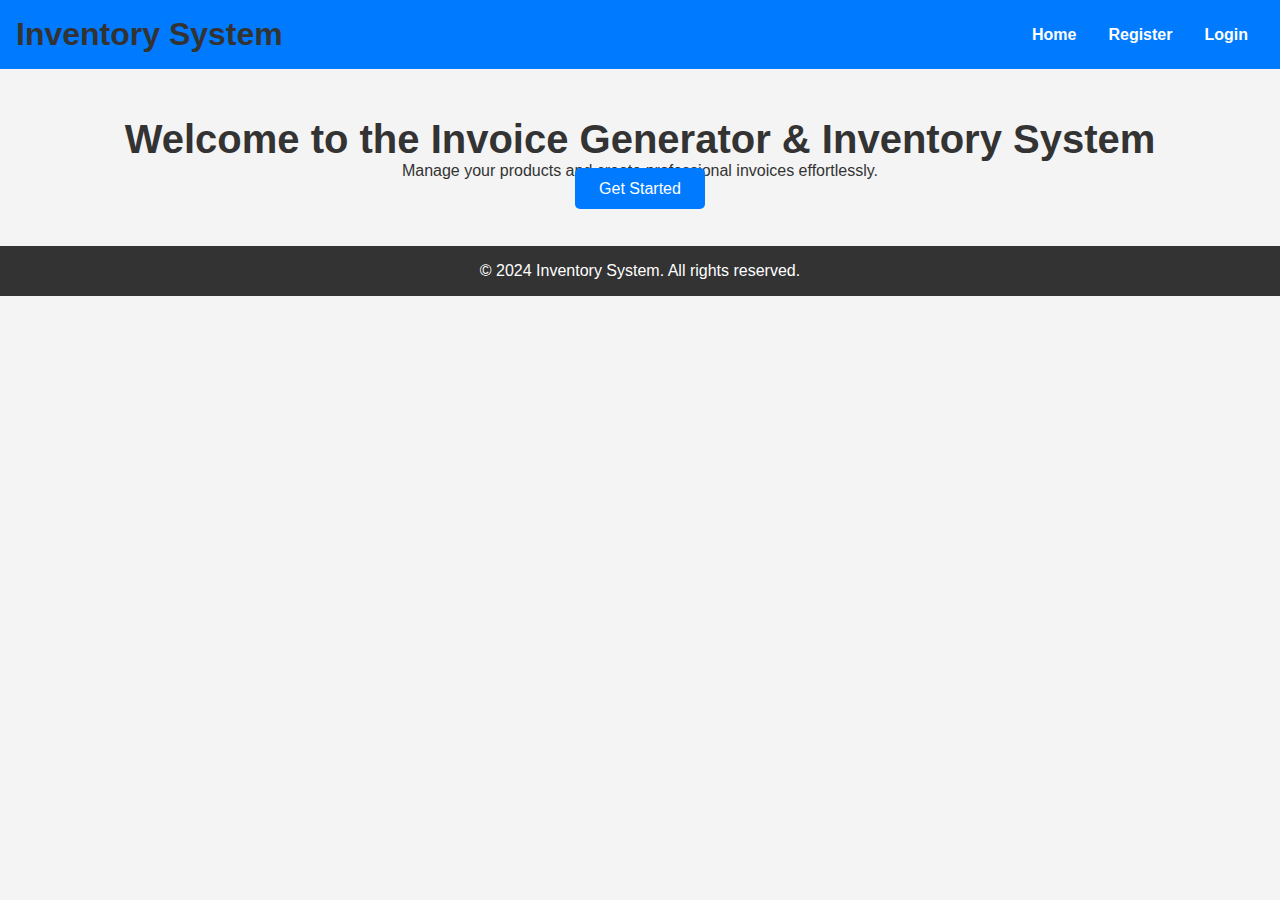
==== frontend/index.html @ 21fe4089 "init-commit" ====
<!DOCTYPE html>
<html lang="en">
<head>
    <meta charset="UTF-8">
    <meta name="viewport" content="width=device-width, initial-scale=1.0">
    <title>Invoice Generator & Inventory System</title>
    <link rel="stylesheet" href="assets/css/styles.css">
</head>
<body>
    <header>
        <nav class="navbar">
            <div class="logo">
                <h1>Inventory System</h1>
            </div>
            <ul class="menu">
                <li><a href="index.html">Home</a></li>
                <li><a href="register.html">Register</a></li>
                <li><a href="login.html">Login</a></li>
            </ul>
        </nav>
    </header>
    
    <main>
        <section class="hero">
            <h1>Welcome to the Invoice Generator & Inventory System</h1>
            <p>Manage your products and create professional invoices effortlessly.</p>
            <a href="register.html" class="cta-btn">Get Started</a>
        </section>
    </main>
    
    <footer>
        <p>&copy; 2024 Inventory System. All rights reserved.</p>
    </footer>
</body>
</html>
---- frontend/assets/css/styles.css ----
/* General Styling */
* {
    margin: 0;
    padding: 0;
    box-sizing: border-box;
    font-family: 'Poppins', sans-serif;
}

body {
    background-color: #f4f4f4;
    color: #333;
}

header {
    background-color: #007BFF;
    padding: 1rem;
}

.navbar {
    display: flex;
    justify-content: space-between;
    align-items: center;
}

.navbar .menu {
    list-style: none;
    display: flex;
}

.navbar .menu li {
    margin: 0 1rem;
}

.navbar .menu li a {
    color: white;
    text-decoration: none;
    font-weight: bold;
}

.hero {
    text-align: center;
    margin: 3rem 0;
}

.hero h1 {
    font-size: 2.5rem;
}

.cta-btn {
    background-color: #007BFF;
    color: white;
    padding: 0.75rem 1.5rem;
    border: none;
    border-radius: 5px;
    text-decoration: none;
    font-size: 1rem;
}

.register-form, .login-form {
    max-width: 400px;
    margin: 2rem auto;
    background: white;
    padding: 2rem;
    border-radius: 10px;
    box-shadow: 0px 4px 6px rgba(0, 0, 0, 0.1);
}

.register-form h2, .login-form h2 {
    margin-bottom: 1rem;
    text-align: center;
}

form label {
    display: block;
    margin: 0.5rem 0;
}

form input {
    width: 100%;
    padding: 0.75rem;
    margin-bottom: 1rem;
    border: 1px solid #ddd;
    border-radius: 5px;
}

footer {
    text-align: center;
    padding: 1rem;
    background-color: #333;
    color: white;
}
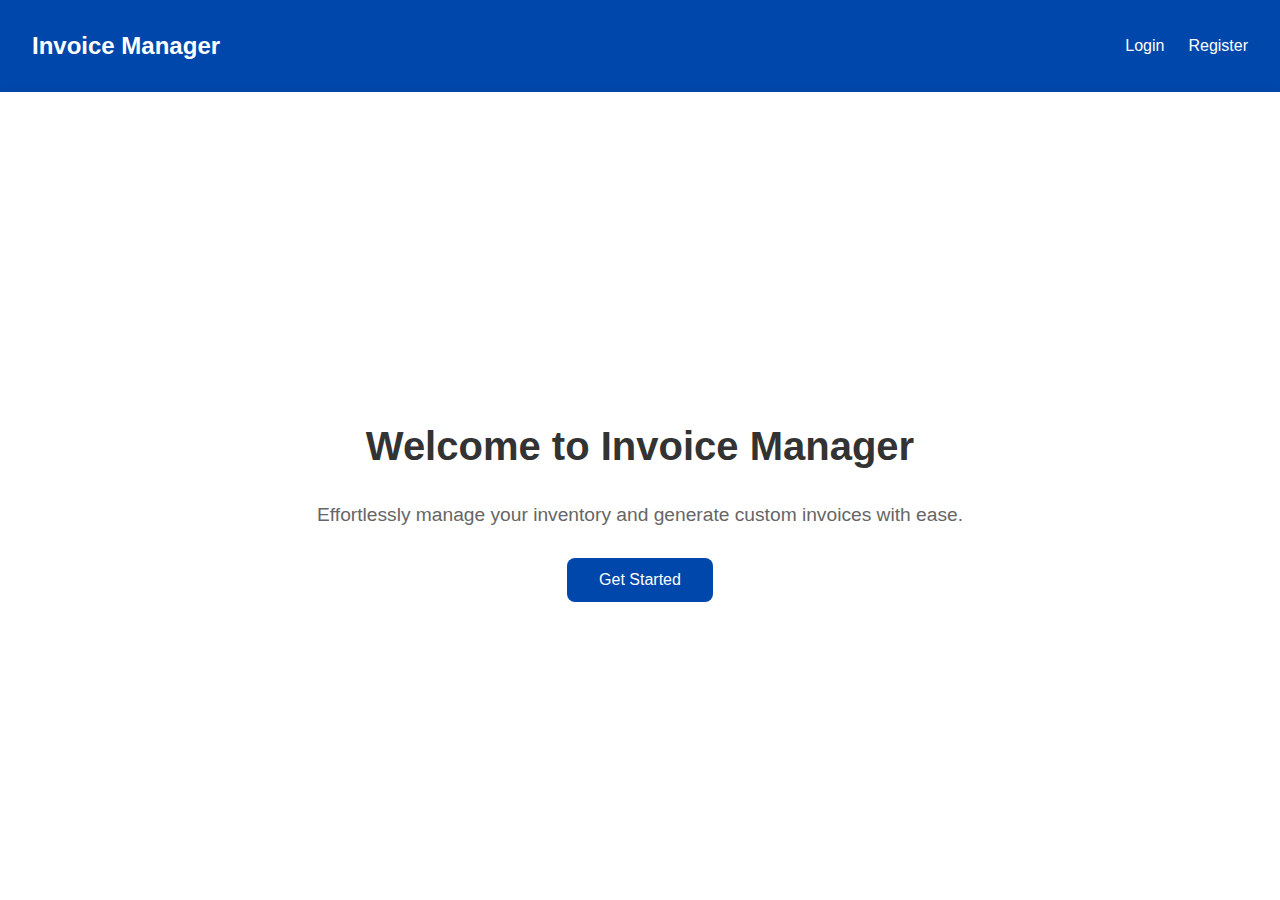
==== commit 15b8f8d4: "login&reg-ui" ====
--- a/frontend/index.html
+++ b/frontend/index.html
@@ -1,35 +1,26 @@
 <!DOCTYPE html>
 <html lang="en">
 <head>
-    <meta charset="UTF-8">
-    <meta name="viewport" content="width=device-width, initial-scale=1.0">
-    <title>Invoice Generator & Inventory System</title>
-    <link rel="stylesheet" href="assets/css/styles.css">
+  <meta charset="UTF-8">
+  <meta name="viewport" content="width=device-width, initial-scale=1.0">
+  <title>Home</title>
+  <link rel="stylesheet" href="assets/css/styles.css">
 </head>
 <body>
-    <header>
-        <nav class="navbar">
-            <div class="logo">
-                <h1>Inventory System</h1>
-            </div>
-            <ul class="menu">
-                <li><a href="index.html">Home</a></li>
-                <li><a href="register.html">Register</a></li>
-                <li><a href="login.html">Login</a></li>
-            </ul>
-        </nav>
-    </header>
-    
-    <main>
-        <section class="hero">
-            <h1>Welcome to the Invoice Generator & Inventory System</h1>
-            <p>Manage your products and create professional invoices effortlessly.</p>
-            <a href="register.html" class="cta-btn">Get Started</a>
-        </section>
-    </main>
-    
-    <footer>
-        <p>&copy; 2024 Inventory System. All rights reserved.</p>
-    </footer>
+  <div class="nav-container">
+    <h1 class="logo"">Invoice Manager</h1>
+    <nav>
+      <ul>
+        <li><a href="login.html">Login</a></li>
+        <li><a href="register.html">Register</a></li>
+      </ul>
+    </nav>
+  </div>
+
+  <div class="hero">
+    <h2>Welcome to Invoice Manager</h2>
+    <p>Effortlessly manage your inventory and generate custom invoices with ease.</p>
+    <a href="login.html" class="btn btn-primary">Get Started</a>
+  </div>
 </body>
 </html>
--- a/frontend/assets/css/styles.css
+++ b/frontend/assets/css/styles.css
@@ -1,91 +1,172 @@
-/* General Styling */
-* {
+/* General Body Styling */
+body {
+    font-family: 'Poppins', sans-serif;
     margin: 0;
-    padding: 0;
-    box-sizing: border-box;
-    font-family: 'Poppins', sans-serif;
-}
-
-body {
-    background-color: #f4f4f4;
-    color: #333;
-}
-
-header {
-    background-color: #007BFF;
-    padding: 1rem;
-}
-
-.navbar {
+    background-color: #f3f6f9;
+    height: 100vh; /* Full height of the viewport */
+    display: flex;
+    flex-direction: column;
+  }
+  
+  /* Navigation Bar */
+  .nav-container {
     display: flex;
     justify-content: space-between;
     align-items: center;
-}
-
-.navbar .menu {
+    padding: 1rem 2rem;
+    background-color: #0047AB;
+    color: white;
+  }
+  
+  .logo {
+    font-size: 1.5rem;
+    font-weight: bold;
+  }
+  
+  nav ul {
     list-style: none;
     display: flex;
-}
-
-.navbar .menu li {
-    margin: 0 1rem;
-}
-
-.navbar .menu li a {
+    gap: 1.5rem;
+  }
+  
+  nav ul li {
+    display: inline;
+  }
+  
+  nav ul li a {
     color: white;
     text-decoration: none;
-    font-weight: bold;
-}
-
-.hero {
+    font-size: 1rem;
+    transition: color 0.3s;
+  }
+  
+  nav ul li a:hover {
+    color: #f9c000;
+  }
+  
+  /* Hero Section Styling */
+  .hero {
+    display: flex; /* Use flexbox for centering */
+    flex-direction: column; /* Align items vertically */
+    justify-content: center; /* Center vertically */
+    align-items: center; /* Center horizontally */
+    height: calc(100vh - 60px); /* Adjust for nav height */
     text-align: center;
-    margin: 3rem 0;
-}
-
-.hero h1 {
+    padding: 2rem; /* Add some padding */
+    background-color: #fff;
+    box-shadow: 0 8px 16px rgba(0, 0, 0, 0.1);
+  }
+  
+  .hero h2 {
     font-size: 2.5rem;
-}
-
-.cta-btn {
-    background-color: #007BFF;
+    color: #333;
+    margin-bottom: 1rem;
+  }
+  
+  .hero p {
+    color: #666;
+    font-size: 1.2rem;
+    margin-bottom: 2rem;
+  }
+  
+  .hero .btn-primary {
+    padding: 0.8rem 2rem;
+    background-color: #0047AB;
     color: white;
-    padding: 0.75rem 1.5rem;
-    border: none;
-    border-radius: 5px;
+    border-radius: 8px;
     text-decoration: none;
     font-size: 1rem;
-}
-
-.register-form, .login-form {
+    transition: background-color 0.3s ease;
+  }
+  
+  .hero .btn-primary:hover {
+    background-color: #003185;
+  }
+  
+  /* Form Container Styling (Login/Register) */
+  .form-container {
+    width: 100%;
     max-width: 400px;
-    margin: 2rem auto;
-    background: white;
+    margin: 5rem auto;
     padding: 2rem;
+    background-color: white;
     border-radius: 10px;
-    box-shadow: 0px 4px 6px rgba(0, 0, 0, 0.1);
-}
-
-.register-form h2, .login-form h2 {
-    margin-bottom: 1rem;
+    box-shadow: 0 8px 16px rgba(0, 0, 0, 0.1);
+  }
+  
+  .form-container h2 {
+    font-size: 2rem;
+    color: #333;
     text-align: center;
-}
-
-form label {
-    display: block;
-    margin: 0.5rem 0;
-}
-
-form input {
-    width: 100%;
-    padding: 0.75rem;
-    margin-bottom: 1rem;
+    margin-bottom: 1.5rem;
+  }
+  
+  .form-container form {
+    display: flex;
+    flex-direction: column;
+  }
+  
+  .form-container form input {
+    padding: 0.8rem;
+    font-size: 1rem;
+    margin-bottom: 1.2rem;
     border: 1px solid #ddd;
-    border-radius: 5px;
-}
-
-footer {
+    border-radius: 8px;
+  }
+  
+  .form-container form input:focus {
+    outline: none;
+    border-color: #0047AB;
+    box-shadow: 0 0 5px rgba(0, 71, 171, 0.5);
+  }
+  
+  .form-container form button {
+    padding: 0.8rem;
+    background-color: #0047AB;
+    color: white;
+    font-size: 1rem;
+    border-radius: 8px;
+    border: none;
+    cursor: pointer;
+    transition: background-color 0.3s ease;
+  }
+  
+  .form-container form button:hover {
+    background-color: #003185;
+  }
+  
+  /* Link Styling */
+  .form-container .form-link {
+    margin-top: 1rem;
     text-align: center;
-    padding: 1rem;
-    background-color: #333;
-    color: white;
-}
+  }
+  
+  .form-container .form-link a {
+    text-decoration: none;
+    color: #0047AB;
+    transition: color 0.3s ease;
+  }
+  
+  .form-container .form-link a:hover {
+    color: #003185;
+  }
+  
+  /* Responsive Design */
+  @media (max-width: 768px) {
+    .form-container {
+      padding: 1.5rem;
+    }
+  
+    .hero {
+      padding: 3rem 1.5rem;
+    }
+  
+    .hero h2 {
+      font-size: 2rem;
+    }
+  
+    .hero p {
+      font-size: 1rem;
+    }
+  }
+  